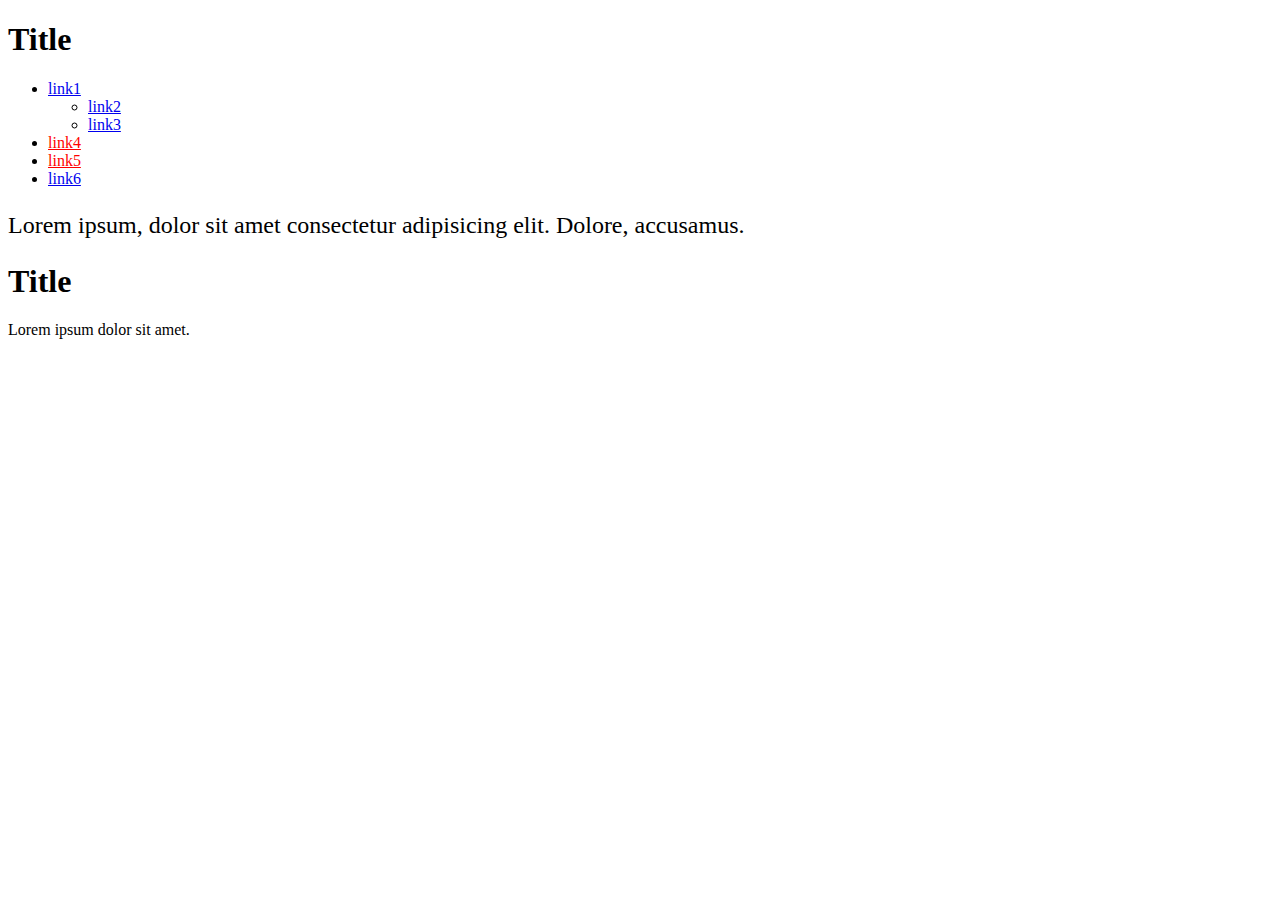
==== index.html @ aba5f529 "Rename indexhtml to index.html" ====
<!DOCTYPE html>
<html lang="en">
<head>
    <meta charset="UTF-8">
    <meta name="viewport" content="width=device-width, initial-scale=1.0">
    <title>Document</title>

<link rel="stylesheet" href="./style.css">








</head>
<body>
     

    <div class="holder">
        <h1>Title</h1>
        <ul class="list">
          <li>
            <a href="#">link1</a>
            <ul>
              <li>
                <a href="#">link2</a>
              </li>
              <li>
                <a href="#">link3</a>
              </li>
            </ul>
          </li>
          <li>
            <a  class="link" href="https://www.youtube.com/">link4</a>
          </li>
          <li>
            <a class="link" href="https://validator.w3.org/">link5</a>
          </li>
          <li>
            <a href="#">link6</a>
          </li>
        </ul>
        <p class="page-first">
          Lorem ipsum, dolor sit amet consectetur adipisicing elit. Dolore, accusamus.
        </p>
        <h1>Title</h1>
        <p>Lorem ipsum dolor sit amet.</p>
      </div>



</body>
</html>
---- style.css ----
:root{
--rot: rgb(255, 0, 0);
}



.link{color:var(--rot);}



.page-first{
    font-size: 24px;
  }
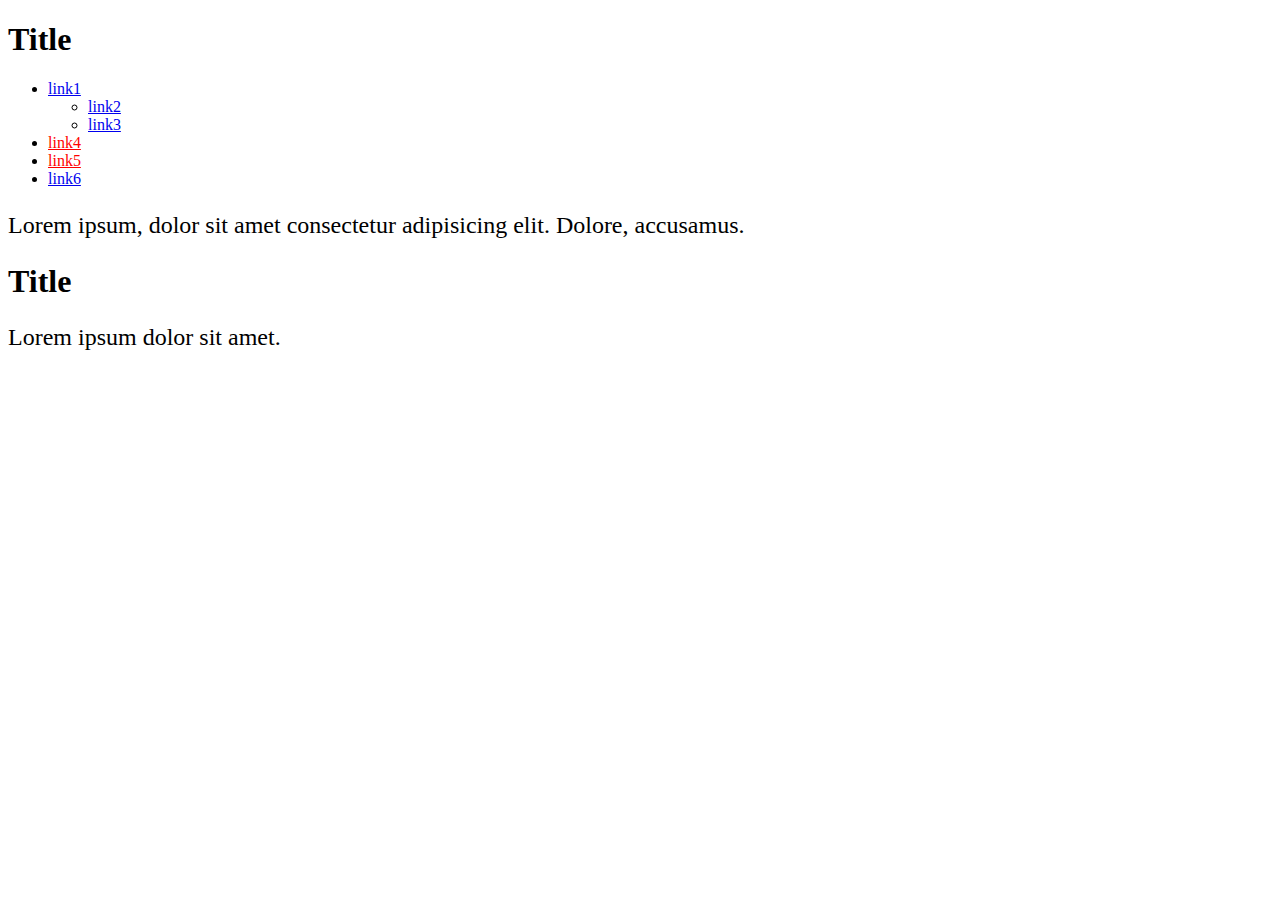
==== commit 0cfd45ea: "add" ====
--- a/index.html
+++ b/index.html
@@ -18,38 +18,37 @@
 <body>
      
 
-    <div class="holder">
-        <h1>Title</h1>
-        <ul class="list">
+  <div class="holder">
+    <h1>Title</h1>
+    <ul class="list">
+      <li>
+        <a href="#">link1</a>
+        <ul>
           <li>
-            <a href="#">link1</a>
-            <ul>
-              <li>
-                <a href="#">link2</a>
-              </li>
-              <li>
-                <a href="#">link3</a>
-              </li>
-            </ul>
+            <a href="#">link2</a>
           </li>
           <li>
-            <a  class="link" href="https://www.youtube.com/">link4</a>
-          </li>
-          <li>
-            <a class="link" href="https://validator.w3.org/">link5</a>
-          </li>
-          <li>
-            <a href="#">link6</a>
+            <a href="#">link3</a>
           </li>
         </ul>
-        <p class="page-first">
-          Lorem ipsum, dolor sit amet consectetur adipisicing elit. Dolore, accusamus.
-        </p>
-        <h1>Title</h1>
-        <p>Lorem ipsum dolor sit amet.</p>
-      </div>
-
+      </li>
+      <li>
+        <a href="https://www.youtube.com/">link4</a>
+      </li>
+      <li>
+        <a href="https://validator.w3.org/">link5</a>
+      </li>
+      <li>
+        <a href="#">link6</a>
+      </li>
+    </ul>
+    <p>
+      Lorem ipsum, dolor sit amet consectetur adipisicing elit. Dolore, accusamus.
+    </p>
+    <h1>Title</h1>
+    <p>Lorem ipsum dolor sit amet.</p>
+  </div>
 
 
 </body>
-</html>
+</html>--- a/style.css
+++ b/style.css
@@ -4,10 +4,11 @@
 
 
 
-.link{color:var(--rot);}
+a[href^="https"] {
+  color: red;
+}
 
 
-
-.page-first{
-    font-size: 24px;
-  }+p {
+  font-size: 24px;
+}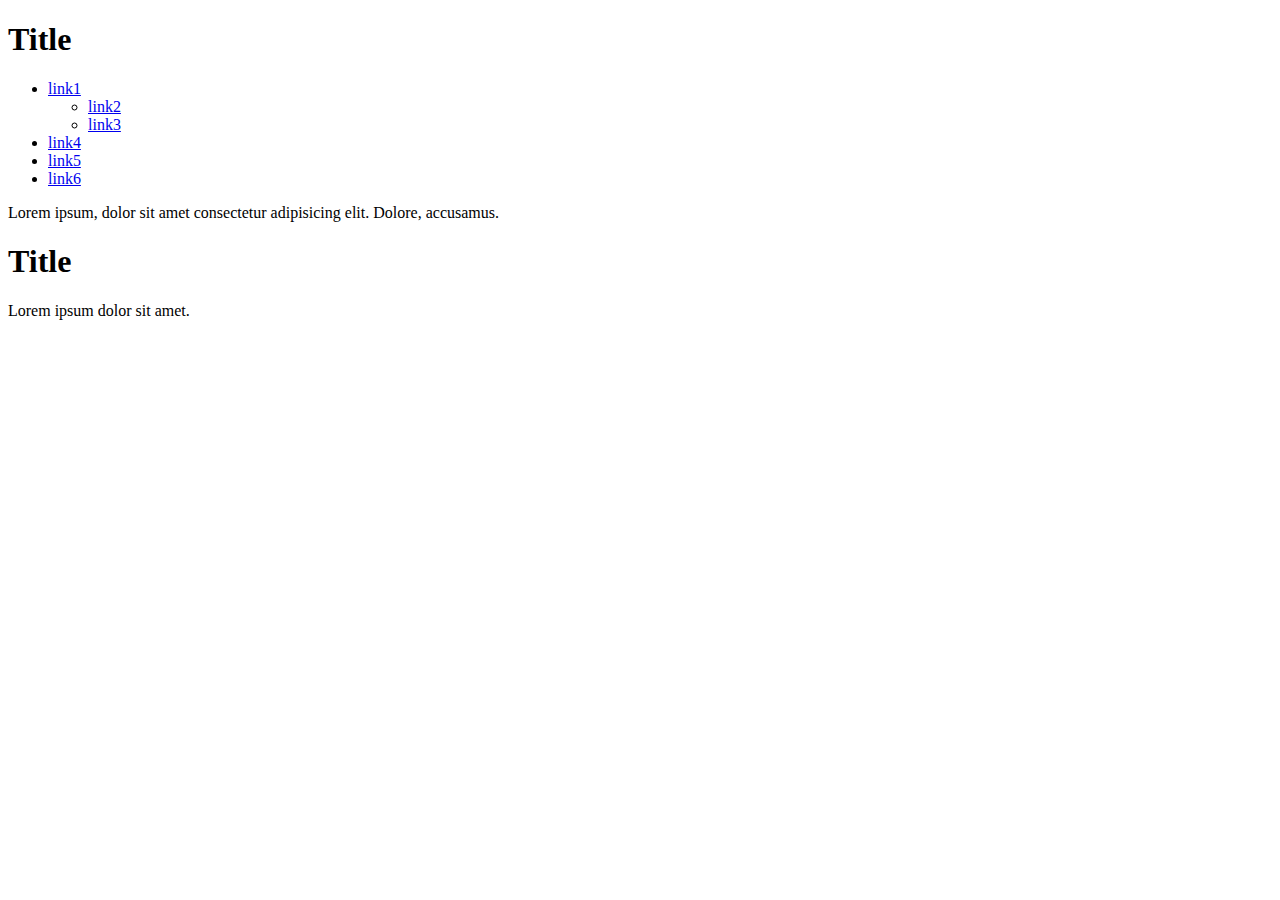
==== commit 5424179c: "add" ====
--- a/index.html
+++ b/index.html
@@ -1,22 +1,12 @@
 <!DOCTYPE html>
 <html lang="en">
 <head>
-    <meta charset="UTF-8">
-    <meta name="viewport" content="width=device-width, initial-scale=1.0">
-    <title>Document</title>
-
-<link rel="stylesheet" href="./style.css">
-
-
-
-
-
-
-
-
+  <meta charset="UTF-8">
+  <meta name="viewport" content="width=device-width, initial-scale=1.0">
+  <title>Document</title>
 </head>
 <body>
-     
+  
 
   <div class="holder">
     <h1>Title</h1>
@@ -50,5 +40,6 @@
   </div>
 
 
+
 </body>
 </html>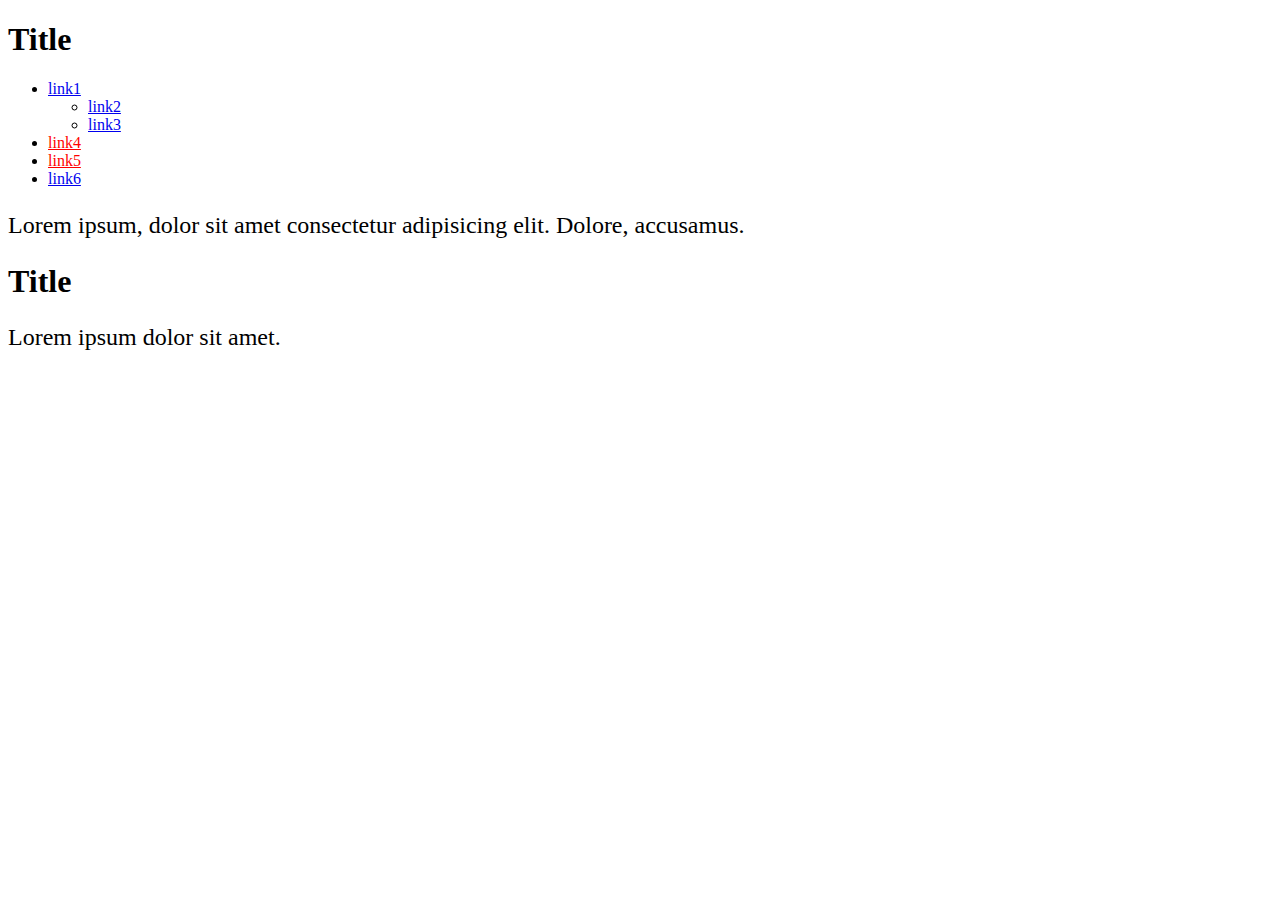
==== commit bb4ced64: "add" ====
--- a/index.html
+++ b/index.html
@@ -4,6 +4,7 @@
   <meta charset="UTF-8">
   <meta name="viewport" content="width=device-width, initial-scale=1.0">
   <title>Document</title>
+  <link rel="stylesheet" href="./style.css">
 </head>
 <body>
   
--- a/style.css
+++ b/style.css
@@ -0,0 +1,12 @@
+:root{
+--rot: rgb(255, 0, 0);
+}
+
+a[href^="https"] {
+  color: var(--rot);
+}
+
+
+p{
+  font-size: 24px;
+}